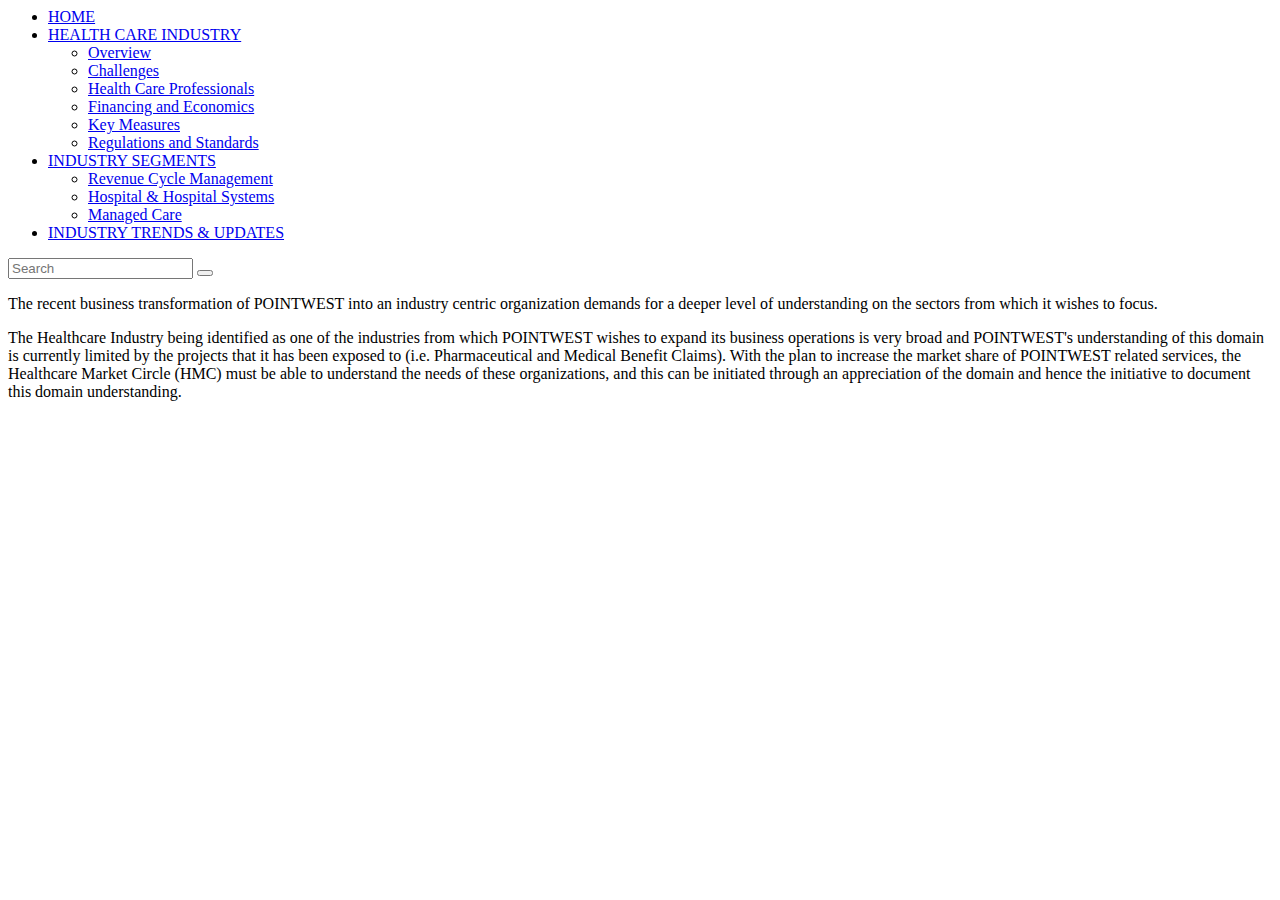
==== deploy/html/home/index.html @ ae0786af "Create index.html" ====
<html lang="en">
  <head>
    <meta charset="utf-8">
    <title>Flat UI Free</title>
    <meta name="viewport" content="width=device-width, initial-scale=1.0">

    <!-- Loading Bootstrap -->
    <link href="../../plugins/Flat-UI-master/bootstrap/css/bootstrap.css" rel="stylesheet">

    <!-- Loading Flat UI -->
    <link href="../../plugins/Flat-UI-master/css/flat-ui.css" rel="stylesheet">
	
	<!-- Loading Custom Theme -->
	<link href="../../css/custom-theme.css" rel="stylesheet">
	
	<link rel="stylesheet" href="../../css/index.css" type="text/css" media="screen">
	
    <!-- HTML5 shim, for IE6-8 support of HTML5 elements. All other JS at the end of file. -->
    <!--[if lt IE 9]>
      <script src="js/html5shiv.js"></script>
      <script src="js/respond.min.js"></script>
    <![endif]-->
  </head>
  <body onbeforeunload="resetsearch()" class="default">
	<nav class="navbar navbar-inverse navbar-fixed-top" role="navigation">
		<div class="container">
			<div class="row">
				<div class="collapse navbar-collapse" id="navbar-collapse-01">
					<ul class="nav navbar-nav">
						<li class="active"><a href="https://sites.google.com/a/pointwest.com.ph/hmc-domain-website/index" target="_top">HOME</a></li>
						<li class="dropdown">
							<a href="#" class="dropdown-toggle" data-toggle="dropdown">HEALTH CARE INDUSTRY</a>
							<ul class="dropdown-menu">
								<li><a href="https://sites.google.com/a/pointwest.com.ph/hmc-domain-website/health-care-industry-overview" target="_top">Overview</a></li>
								<li><a href="https://sites.google.com/a/pointwest.com.ph/hmc-domain-website/health-care-industry-challenges" target="_top">Challenges</a></li>
								<li><a href="https://sites.google.com/a/pointwest.com.ph/hmc-domain-website/health-care-industry-health-care-professionals" target="_top">Health Care Professionals</a></li>
								<li><a href="https://sites.google.com/a/pointwest.com.ph/hmc-domain-website/health-care-industry-financing-and-economics" target="_top">Financing and Economics</a></li>
								<li><a href="https://sites.google.com/a/pointwest.com.ph/hmc-domain-website/health-care-industry-key-measures" target="_top">Key Measures</a></li>
								<li><a href="https://sites.google.com/a/pointwest.com.ph/hmc-domain-website/health-care-industry-regulations-and-standards" target="_top">Regulations and Standards</a></li>
							</ul>
						</li>
						<li class="dropdown">
							<a href="#" class="dropdown-toggle" data-toggle="dropdown">INDUSTRY SEGMENTS</a>
							<ul class="dropdown-menu">
								<li><a href="https://sites.google.com/a/pointwest.com.ph/hmc-domain-website/industry-segments-revenue-cycle-management" target="_top">Revenue Cycle Management</a></li>
								<li><a href="https://sites.google.com/a/pointwest.com.ph/hmc-domain-website/industry-segments-hospital-and-hospital-systems" target="_top">Hospital & Hospital Systems</a></li>
								<li><a href="https://sites.google.com/a/pointwest.com.ph/hmc-domain-website/industry-segments-managed-care" target="_top">Managed Care</a></li>							
							</ul>
						</li>
						<li><a href="https://sites.google.com/a/pointwest.com.ph/hmc-domain-website/industry-trends-and-updates" target="_top">INDUSTRY TRENDS & UPDATES</a></li>
					</ul>
					<form action="https://sites.google.com/a/pointwest.com.ph/hmc-domain-website/system/app/pages/search" target="_top" class="navbar-form navbar-right" id="search" role="search">
						<div class="form-group">
							<div class="input-group">
								<input class="form-control" type="search" placeholder="Search" id="navbarInput-01" name="q">
								<span class="input-group-btn">
									<button type="submit" class="btn"><span class="fui-search"></span></button>
								</span>            
							</div>
						</div>               
					</form>
				</div>
			</div>
		</div>
	</nav>
	
	<section id="feature_slider" class="">
        <!-- 
            Each slide is composed by <img> and .info
            - .info's position is customized with css in index.css
            - each <img> parallax effect is declared by the following params inside its class:
            
            example: class="asset left-472 sp600 t120 z3"
            left-472 means left: -472px from the center
            sp600 is speed transition
            t120 is top to 120px
            z3 is z-index to 3
            Note: Maintain this order of params
        -->
		
        <article class="slide" id="showcasing" style="background-image: url(../../img/sample4.jpg); display: none; background-position: 50% 0%; background-repeat: repeat no-repeat;">
            <img class="asset left-30 sp600 t90 z1" src="../../img/healthcareindustry.png" style="left: -966px; top: 90px; z-index: 1; display: inline;">
            <div class="info" style="display: none;">
                <h2>An insight of what makes health care industry different from other markets</h2> 
            </div>
        </article>
        <article class="slide" id="ideas" style="background-image: url(../../img/sample3.jpg); display: none; background-position: 50% 0%; background-repeat: repeat no-repeat;">
            <div class="info" style="display: none;">
				<h2>New forms of care delivery that transforms the traditional models of providing healthcare services to cater specific individual needs</h2> 
            </div>
            <img class="asset left-480 sp900 t100 z1" src="../../img/revolutionincare.png" style="left: -814px; top: 100px; z-index: 1; display: inline;">

        </article>
		<article class="slide" id="tour" style="background-image: url(../../img/sample.jpg); display: none; background-position: 50% 0%; background-repeat: repeat no-repeat;">
            
            <img class="asset left-450 sp450 t135 z2" src="../../img/regulatoryreform.png" style="left: -450px; top: 135px; z-index: 2; display: inline;">
            <div class="info" style="display: none;">
				<h2>What Patient Protection and Affordable Care Act is and its importance as a law</h2> 
                <!-- <h2>Industry Segments</h2>
                <a href="https://sites.google.com/a/pointwest.com.ph/hmc-domain-website/" target="_top">Hospital and Hospital Systems</a>
				<a href="https://sites.google.com/a/pointwest.com.ph/hmc-domain-website/" target="_top">Managed Care</a> -->
            </div>
        </article>
        <article class="slide" id="responsive" style="background-image: url(../../img/sample2.jpg); display: none; background-position: 50% 0%; background-repeat: repeat no-repeat;">
            <img class="asset left-472 sp600 t120 z3" src="../../img/impactofnewscience.png" style="left: -732px; top: 120px; z-index: 3; display: inline;">
            <!-- <img class="asset left-190 sp500 t120 z2" src="../img/iphone.png" style="left: -732px; top: 120px; z-index: 2; display: inline;"> -->
            <div class="info" style="display: none;">
                <h2>What personalized medicine is and how it changes the way we receive medications</h2>                
            </div>
        </article>
	</section>
	
	<div class="container">
		<div class="row">
			<p class="paragraph">The recent business transformation of POINTWEST into an industry centric organization demands for a deeper level of understanding on the sectors 
				from which it wishes to focus.</p>
			<p class="paragraph">
				The Healthcare Industry being identified as one of the industries from which POINTWEST wishes to expand its business operations is very broad and 
				POINTWEST's understanding of this domain is currently limited by the projects that it has been exposed to (i.e. Pharmaceutical and Medical Benefit Claims). 
				With the plan to increase the market share of POINTWEST related services, the Healthcare Market Circle (HMC) must be able to understand the needs of these organizations, 
				and this can be initiated through an appreciation of the domain and hence the initiative to document this domain understanding.
			</p>
		</div>
	</div>

    <!-- Load JS here for greater good =============================-->
    <script src="../../flat-ui/js/jquery-1.8.3.min.js"></script>
    <script src="../../flat-ui/js/jquery-ui-1.10.3.custom.min.js"></script>
    <script src="../../flat-ui/js/jquery.ui.touch-punch.min.js"></script>
    <script src="../../flat-ui/js/bootstrap.min.js"></script>
    <script src="../../flat-ui/js/bootstrap-select.js"></script>
    <script src="../../flat-ui/js/bootstrap-switch.js"></script>
    <script src="../../flat-ui/js/flatui-checkbox.js"></script>
    <script src="../../flat-ui/js/flatui-radio.js"></script>
    <script src="../../flat-ui/js/jquery.tagsinput.js"></script>
    <script src="../../flat-ui/js/jquery.placeholder.js"></script>
	<script src="../../js/index-slider.js"></script></body>
	<script src="../../js/custom-theme.js"></script>
  </body>
</html>
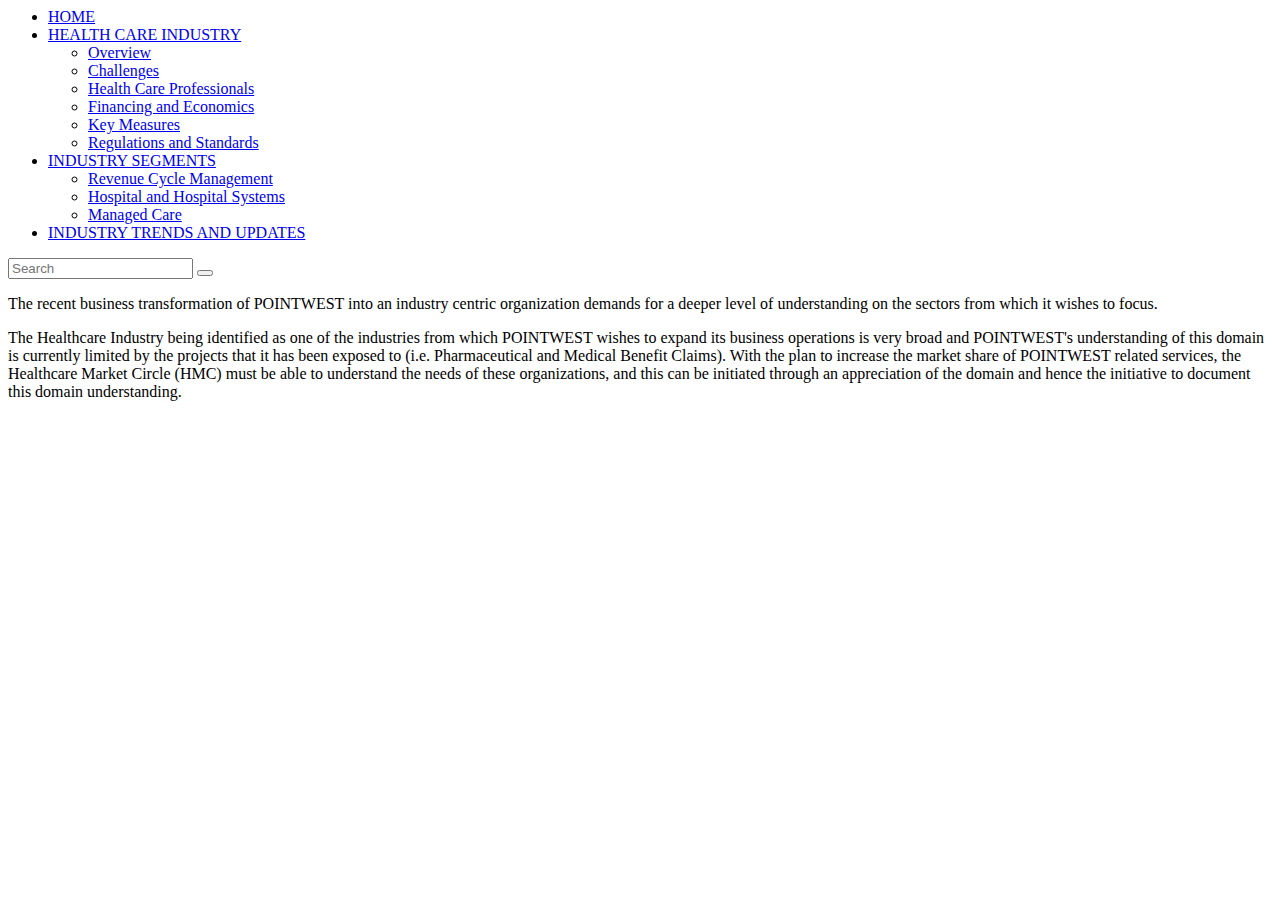
==== commit 9cf72ba6: "Update index.html" ====
--- a/deploy/html/home/index.html
+++ b/deploy/html/home/index.html
@@ -1,19 +1,19 @@
 <html lang="en">
   <head>
-    <meta charset="utf-8">
+    <meta charset="utf-8"/>
     <title>Flat UI Free</title>
-    <meta name="viewport" content="width=device-width, initial-scale=1.0">
+    <meta name="viewport" content="width=device-width, initial-scale=1.0"/>
 
     <!-- Loading Bootstrap -->
-    <link href="../../plugins/Flat-UI-master/bootstrap/css/bootstrap.css" rel="stylesheet">
+    <link href="../../plugins/Flat-UI-master/bootstrap/css/bootstrap.css" rel="stylesheet"/>
 
     <!-- Loading Flat UI -->
-    <link href="../../plugins/Flat-UI-master/css/flat-ui.css" rel="stylesheet">
+    <link href="../../plugins/Flat-UI-master/css/flat-ui.css" rel="stylesheet"/>
 	
 	<!-- Loading Custom Theme -->
-	<link href="../../css/custom-theme.css" rel="stylesheet">
+	<link href="../../css/custom-theme.css" rel="stylesheet"/>
 	
-	<link rel="stylesheet" href="../../css/index.css" type="text/css" media="screen">
+	<link rel="stylesheet" href="../../css/index.css" type="text/css" media="screen"/>
 	
     <!-- HTML5 shim, for IE6-8 support of HTML5 elements. All other JS at the end of file. -->
     <!--[if lt IE 9]>
@@ -43,11 +43,11 @@
 							<a href="#" class="dropdown-toggle" data-toggle="dropdown">INDUSTRY SEGMENTS</a>
 							<ul class="dropdown-menu">
 								<li><a href="https://sites.google.com/a/pointwest.com.ph/hmc-domain-website/industry-segments-revenue-cycle-management" target="_top">Revenue Cycle Management</a></li>
-								<li><a href="https://sites.google.com/a/pointwest.com.ph/hmc-domain-website/industry-segments-hospital-and-hospital-systems" target="_top">Hospital & Hospital Systems</a></li>
+								<li><a href="https://sites.google.com/a/pointwest.com.ph/hmc-domain-website/industry-segments-hospital-and-hospital-systems" target="_top">Hospital and Hospital Systems</a></li>
 								<li><a href="https://sites.google.com/a/pointwest.com.ph/hmc-domain-website/industry-segments-managed-care" target="_top">Managed Care</a></li>							
 							</ul>
 						</li>
-						<li><a href="https://sites.google.com/a/pointwest.com.ph/hmc-domain-website/industry-trends-and-updates" target="_top">INDUSTRY TRENDS & UPDATES</a></li>
+						<li><a href="https://sites.google.com/a/pointwest.com.ph/hmc-domain-website/industry-trends-and-updates" target="_top">INDUSTRY TRENDS AND UPDATES</a></li>
 					</ul>
 					<form action="https://sites.google.com/a/pointwest.com.ph/hmc-domain-website/system/app/pages/search" target="_top" class="navbar-form navbar-right" id="search" role="search">
 						<div class="form-group">
